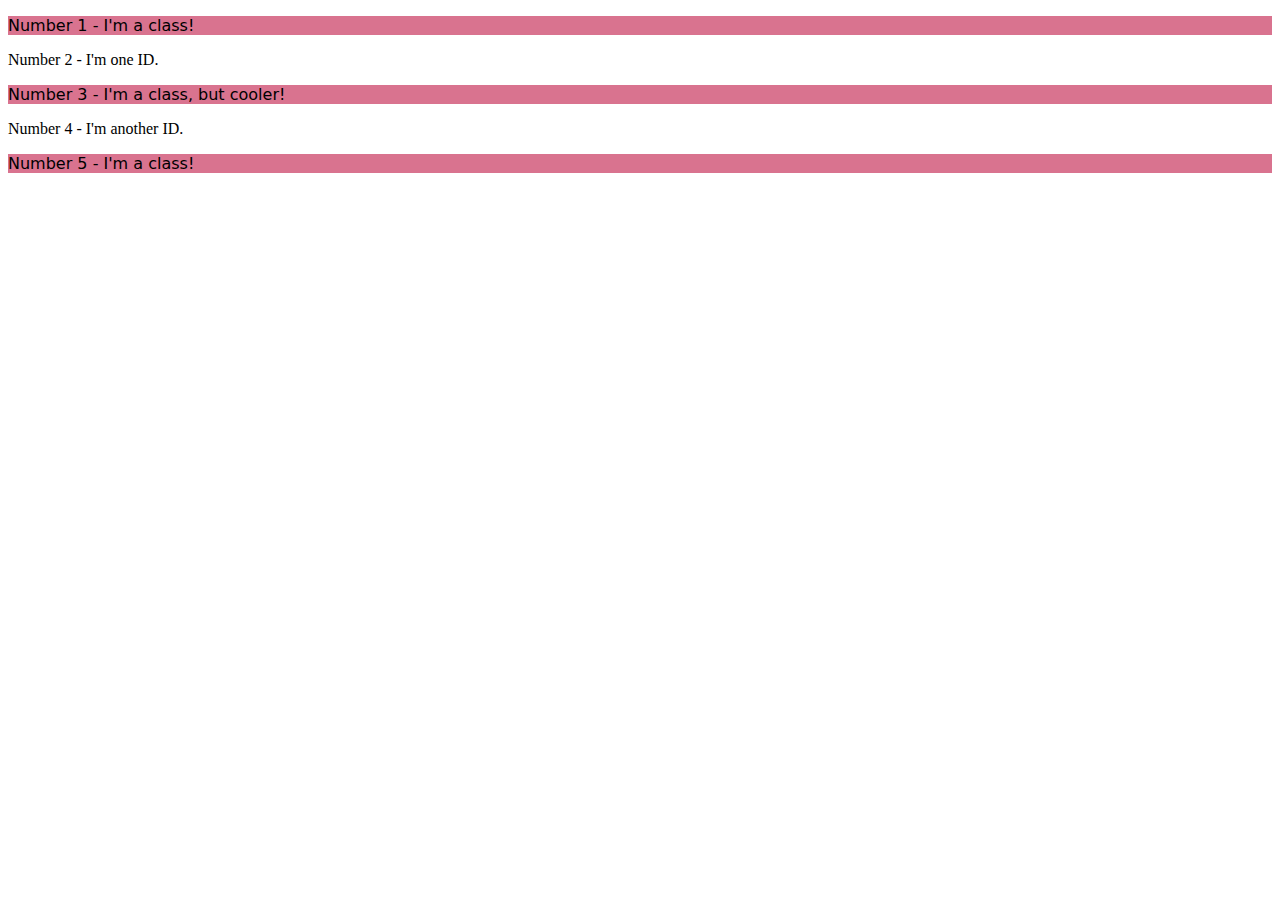
==== foundations/intro-to-css/02-class-id-selectors/index.html @ 1fc3cdfb "add class and id and odd number style" ====
<!DOCTYPE html>
<html lang="en">
  <head>
    <meta charset="UTF-8">
    <meta http-equiv="X-UA-Compatible" content="IE=edge">
    <meta name="viewport" content="width=device-width, initial-scale=1.0">
    <title>Class and ID Selectors</title>
    <link rel="stylesheet" href="style.css">
  </head>
  <body>
    <p class="odd">Number 1 - I'm a class!</p>
    <div id="two">Number 2 - I'm one ID.</div>
    <p class="odd three">Number 3 - I'm a class, but cooler!</p>
    <div id="four">Number 4 - I'm another ID.</div>
    <p class="odd">Number 5 - I'm a class!</p>
  </body>
</html>
---- foundations/intro-to-css/02-class-id-selectors/style.css ----
.odd {
    background-color: rgb(217, 115, 143);
    font-family: "Verdana", "Dejavu Sans", sans-serif;
}
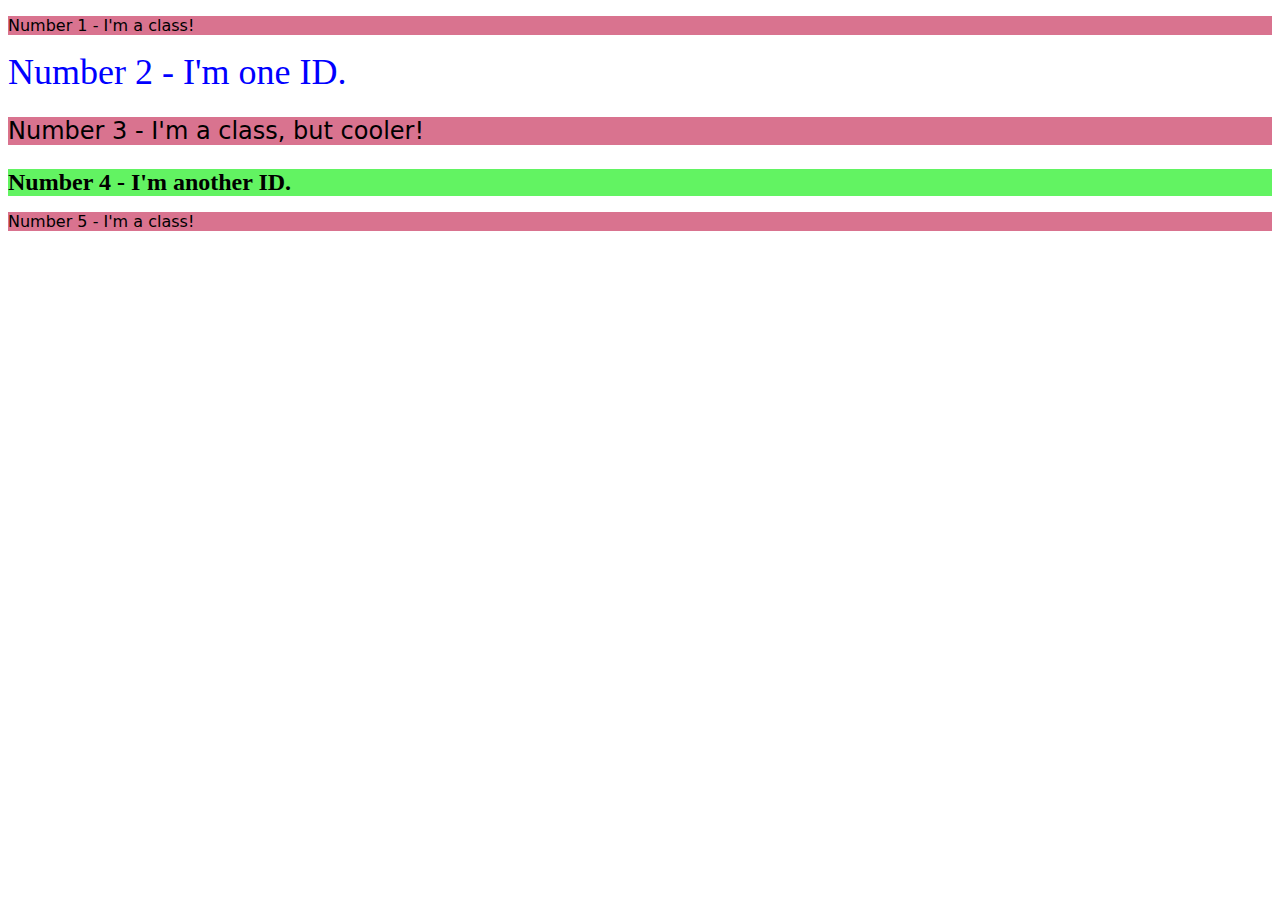
==== commit 99d11fc5: "02 and 03 solutions" ====
--- a/foundations/intro-to-css/02-class-id-selectors/index.html
+++ b/foundations/intro-to-css/02-class-id-selectors/index.html
@@ -10,8 +10,8 @@
   <body>
     <p class="odd">Number 1 - I'm a class!</p>
     <div id="two">Number 2 - I'm one ID.</div>
-    <p class="odd three">Number 3 - I'm a class, but cooler!</p>
-    <div id="four">Number 4 - I'm another ID.</div>
+    <p class="odd adjust-font">Number 3 - I'm a class, but cooler!</p>
+    <div id="four" class="adjust-font">Number 4 - I'm another ID.</div>
     <p class="odd">Number 5 - I'm a class!</p>
   </body>
 </html>--- a/foundations/intro-to-css/02-class-id-selectors/style.css
+++ b/foundations/intro-to-css/02-class-id-selectors/style.css
@@ -1,4 +1,17 @@
 .odd {
     background-color: rgb(217, 115, 143);
-    font-family: "Verdana", "Dejavu Sans", sans-serif;
+    font-family: Verdana, "Dejavu Sans", sans-serif;
 }
+#two {
+    color: rgb(0,0,256);
+    font-size: 36px;
+}
+
+.adjust-font {
+    font-size: 24px;
+}
+
+#four {
+    background-color: #62f362;
+    font-weight: bold;
+}